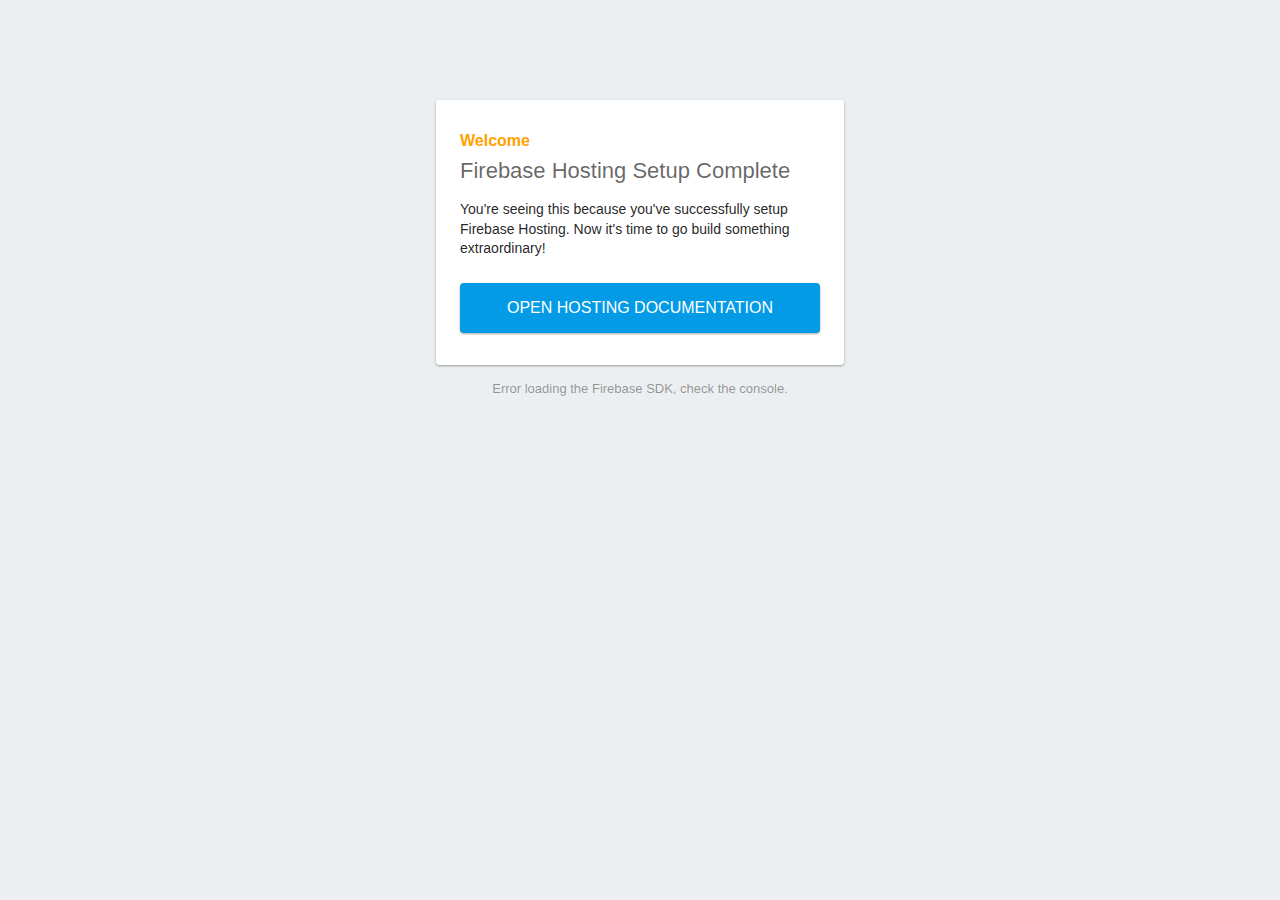
==== public/index.html @ cf754ae1 "FIREBASE CLEAN" ====
<!DOCTYPE html>
<html>
  <head>
    <meta charset="utf-8">
    <meta name="viewport" content="width=device-width, initial-scale=1">
    <title>Welcome to Firebase Hosting</title>

    <!-- update the version number as needed -->
    <script defer src="/__/firebase/9.10.0/firebase-app-compat.js"></script>
    <!-- include only the Firebase features as you need -->
    <script defer src="/__/firebase/9.10.0/firebase-auth-compat.js"></script>
    <script defer src="/__/firebase/9.10.0/firebase-database-compat.js"></script>
    <script defer src="/__/firebase/9.10.0/firebase-firestore-compat.js"></script>
    <script defer src="/__/firebase/9.10.0/firebase-functions-compat.js"></script>
    <script defer src="/__/firebase/9.10.0/firebase-messaging-compat.js"></script>
    <script defer src="/__/firebase/9.10.0/firebase-storage-compat.js"></script>
    <script defer src="/__/firebase/9.10.0/firebase-analytics-compat.js"></script>
    <script defer src="/__/firebase/9.10.0/firebase-remote-config-compat.js"></script>
    <script defer src="/__/firebase/9.10.0/firebase-performance-compat.js"></script>
    <!-- 
      initialize the SDK after all desired features are loaded, set useEmulator to false
      to avoid connecting the SDK to running emulators.
    -->
    <script defer src="/__/firebase/init.js?useEmulator=true"></script>

    <style media="screen">
      body { background: #ECEFF1; color: rgba(0,0,0,0.87); font-family: Roboto, Helvetica, Arial, sans-serif; margin: 0; padding: 0; }
      #message { background: white; max-width: 360px; margin: 100px auto 16px; padding: 32px 24px; border-radius: 3px; }
      #message h2 { color: #ffa100; font-weight: bold; font-size: 16px; margin: 0 0 8px; }
      #message h1 { font-size: 22px; font-weight: 300; color: rgba(0,0,0,0.6); margin: 0 0 16px;}
      #message p { line-height: 140%; margin: 16px 0 24px; font-size: 14px; }
      #message a { display: block; text-align: center; background: #039be5; text-transform: uppercase; text-decoration: none; color: white; padding: 16px; border-radius: 4px; }
      #message, #message a { box-shadow: 0 1px 3px rgba(0,0,0,0.12), 0 1px 2px rgba(0,0,0,0.24); }
      #load { color: rgba(0,0,0,0.4); text-align: center; font-size: 13px; }
      @media (max-width: 600px) {
        body, #message { margin-top: 0; background: white; box-shadow: none; }
        body { border-top: 16px solid #ffa100; }
      }
    </style>
  </head>
  <body>
    <div id="message">
      <h2>Welcome</h2>
      <h1>Firebase Hosting Setup Complete</h1>
      <p>You're seeing this because you've successfully setup Firebase Hosting. Now it's time to go build something extraordinary!</p>
      <a target="_blank" href="https://firebase.google.com/docs/hosting/">Open Hosting Documentation</a>
    </div>
    <p id="load">Firebase SDK Loading&hellip;</p>

    <script>
      document.addEventListener('DOMContentLoaded', function() {
        const loadEl = document.querySelector('#load');
        // // 🔥🔥🔥🔥🔥🔥🔥🔥🔥🔥🔥🔥🔥🔥🔥🔥🔥🔥🔥🔥🔥🔥🔥🔥🔥🔥🔥🔥🔥🔥🔥
        // // The Firebase SDK is initialized and available here!
        //
        // firebase.auth().onAuthStateChanged(user => { });
        // firebase.database().ref('/path/to/ref').on('value', snapshot => { });
        // firebase.firestore().doc('/foo/bar').get().then(() => { });
        // firebase.functions().httpsCallable('yourFunction')().then(() => { });
        // firebase.messaging().requestPermission().then(() => { });
        // firebase.storage().ref('/path/to/ref').getDownloadURL().then(() => { });
        // firebase.analytics(); // call to activate
        // firebase.analytics().logEvent('tutorial_completed');
        // firebase.performance(); // call to activate
        //
        // // 🔥🔥🔥🔥🔥🔥🔥🔥🔥🔥🔥🔥🔥🔥🔥🔥🔥🔥🔥🔥🔥🔥🔥🔥🔥🔥🔥🔥🔥🔥🔥

        try {
          let app = firebase.app();
          let features = [
            'auth', 
            'database', 
            'firestore',
            'functions',
            'messaging', 
            'storage', 
            'analytics', 
            'remoteConfig',
            'performance',
          ].filter(feature => typeof app[feature] === 'function');
          loadEl.textContent = `Firebase SDK loaded with ${features.join(', ')}`;
        } catch (e) {
          console.error(e);
          loadEl.textContent = 'Error loading the Firebase SDK, check the console.';
        }
      });
    </script>
  </body>
</html>
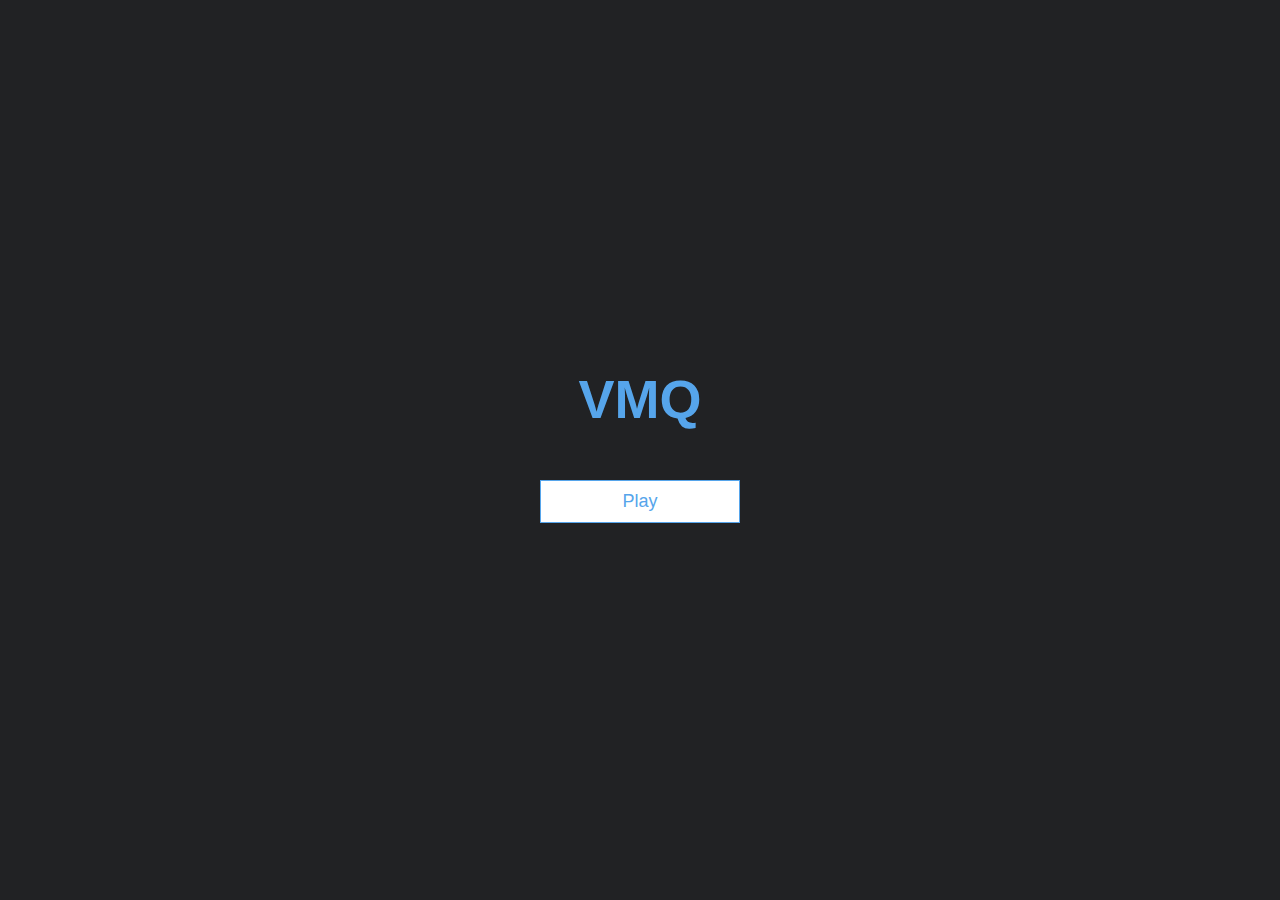
==== commit 9d109831: "i forgot tbh what i did" ====
--- a/public/index.html
+++ b/public/index.html
@@ -1,89 +1,53 @@
-<!DOCTYPE html>
-<html>
-  <head>
-    <meta charset="utf-8">
-    <meta name="viewport" content="width=device-width, initial-scale=1">
-    <title>Welcome to Firebase Hosting</title>
+﻿<!DOCTYPE html>
 
-    <!-- update the version number as needed -->
-    <script defer src="/__/firebase/9.10.0/firebase-app-compat.js"></script>
-    <!-- include only the Firebase features as you need -->
-    <script defer src="/__/firebase/9.10.0/firebase-auth-compat.js"></script>
-    <script defer src="/__/firebase/9.10.0/firebase-database-compat.js"></script>
-    <script defer src="/__/firebase/9.10.0/firebase-firestore-compat.js"></script>
-    <script defer src="/__/firebase/9.10.0/firebase-functions-compat.js"></script>
-    <script defer src="/__/firebase/9.10.0/firebase-messaging-compat.js"></script>
-    <script defer src="/__/firebase/9.10.0/firebase-storage-compat.js"></script>
-    <script defer src="/__/firebase/9.10.0/firebase-analytics-compat.js"></script>
-    <script defer src="/__/firebase/9.10.0/firebase-remote-config-compat.js"></script>
-    <script defer src="/__/firebase/9.10.0/firebase-performance-compat.js"></script>
-    <!-- 
-      initialize the SDK after all desired features are loaded, set useEmulator to false
-      to avoid connecting the SDK to running emulators.
-    -->
-    <script defer src="/__/firebase/init.js?useEmulator=true"></script>
+<html lang="en" xmlns="http://www.w3.org/1999/xhtml">
+<head>
+    <meta charset="utf-8" />
+    <title>  VMQ  </title>
+    <link rel = "stylesheet" href="CSSONLY/app.css"  />
+    
+</head>
+<body>
+   <div class="container">
+       <div id="home" class="flex-center flex-column">
+           <h1>VMQ</h1>
+           <a class="btn" id="testing2" href="/number.html">Play</a>
+           
 
-    <style media="screen">
-      body { background: #ECEFF1; color: rgba(0,0,0,0.87); font-family: Roboto, Helvetica, Arial, sans-serif; margin: 0; padding: 0; }
-      #message { background: white; max-width: 360px; margin: 100px auto 16px; padding: 32px 24px; border-radius: 3px; }
-      #message h2 { color: #ffa100; font-weight: bold; font-size: 16px; margin: 0 0 8px; }
-      #message h1 { font-size: 22px; font-weight: 300; color: rgba(0,0,0,0.6); margin: 0 0 16px;}
-      #message p { line-height: 140%; margin: 16px 0 24px; font-size: 14px; }
-      #message a { display: block; text-align: center; background: #039be5; text-transform: uppercase; text-decoration: none; color: white; padding: 16px; border-radius: 4px; }
-      #message, #message a { box-shadow: 0 1px 3px rgba(0,0,0,0.12), 0 1px 2px rgba(0,0,0,0.24); }
-      #load { color: rgba(0,0,0,0.4); text-align: center; font-size: 13px; }
-      @media (max-width: 600px) {
-        body, #message { margin-top: 0; background: white; box-shadow: none; }
-        body { border-top: 16px solid #ffa100; }
-      }
-    </style>
-  </head>
-  <body>
-    <div id="message">
-      <h2>Welcome</h2>
-      <h1>Firebase Hosting Setup Complete</h1>
-      <p>You're seeing this because you've successfully setup Firebase Hosting. Now it's time to go build something extraordinary!</p>
-      <a target="_blank" href="https://firebase.google.com/docs/hosting/">Open Hosting Documentation</a>
-    </div>
-    <p id="load">Firebase SDK Loading&hellip;</p>
 
-    <script>
-      document.addEventListener('DOMContentLoaded', function() {
-        const loadEl = document.querySelector('#load');
-        // // 🔥🔥🔥🔥🔥🔥🔥🔥🔥🔥🔥🔥🔥🔥🔥🔥🔥🔥🔥🔥🔥🔥🔥🔥🔥🔥🔥🔥🔥🔥🔥
-        // // The Firebase SDK is initialized and available here!
-        //
-        // firebase.auth().onAuthStateChanged(user => { });
-        // firebase.database().ref('/path/to/ref').on('value', snapshot => { });
-        // firebase.firestore().doc('/foo/bar').get().then(() => { });
-        // firebase.functions().httpsCallable('yourFunction')().then(() => { });
-        // firebase.messaging().requestPermission().then(() => { });
-        // firebase.storage().ref('/path/to/ref').getDownloadURL().then(() => { });
-        // firebase.analytics(); // call to activate
-        // firebase.analytics().logEvent('tutorial_completed');
-        // firebase.performance(); // call to activate
-        //
-        // // 🔥🔥🔥🔥🔥🔥🔥🔥🔥🔥🔥🔥🔥🔥🔥🔥🔥🔥🔥🔥🔥🔥🔥🔥🔥🔥🔥🔥🔥🔥🔥
+           
 
-        try {
-          let app = firebase.app();
-          let features = [
-            'auth', 
-            'database', 
-            'firestore',
-            'functions',
-            'messaging', 
-            'storage', 
-            'analytics', 
-            'remoteConfig',
-            'performance',
-          ].filter(feature => typeof app[feature] === 'function');
-          loadEl.textContent = `Firebase SDK loaded with ${features.join(', ')}`;
-        } catch (e) {
-          console.error(e);
-          loadEl.textContent = 'Error loading the Firebase SDK, check the console.';
-        }
-      });
-    </script>
-  </body>
-</html>
+
+       </div>       
+       
+   </div>
+   <script src="/JSSTUFF/game.js" ></script>
+   <script src="/JSSTUFF/app.js" ></script>
+
+   <script>
+// Import the functions you need from the SDKs you need
+import { initializeApp } from "firebase/app";
+import { getAnalytics } from "firebase/analytics";
+// TODO: Add SDKs for Firebase products that you want to use
+// https://firebase.google.com/docs/web/setup#available-libraries
+
+// Your web app's Firebase configuration
+// For Firebase JS SDK v7.20.0 and later, measurementId is optional
+const firebaseConfig = {
+  apiKey: "AIzaSyBBZf-Irtk6ernxMN-vDhhTBS-yhiK76AQ",
+  authDomain: "vmq-demo.firebaseapp.com",
+  databaseURL: "https://vmq-demo-default-rtdb.firebaseio.com",
+  projectId: "vmq-demo",
+  storageBucket: "vmq-demo.appspot.com",
+  messagingSenderId: "124995763335",
+  appId: "1:124995763335:web:6c01a94a07c87878bf0c22",
+  measurementId: "G-2Z72XCMPPX"
+};
+
+// Initialize Firebase
+const app = initializeApp(firebaseConfig);
+const analytics = getAnalytics(app);
+   </script>
+
+</body>
+</html>--- a/public/CSSONLY/app.css
+++ b/public/CSSONLY/app.css
@@ -0,0 +1,204 @@
+﻿:root {
+    background-color: #212224;
+    background-image: url("/IMAGESONLY/IMG_0021.jpg");
+    font-size: 62.5%;
+    background-size:     cover;    
+
+
+}
+
+* {
+    box-sizing: border-box;
+    font-family: Arial, Helvetica, sans-serif;
+    margin: 0;
+    padding: 0;
+    color: #333;
+}
+
+h1,
+h2,
+h3,
+h4 {
+    margin-bottom: 1rem;
+}
+
+h1 {
+    font-size: 5.4rem;
+    color: #56a5eb;
+    margin-bottom: 5rem;
+}
+
+    h1 > span {
+        font-size: 2.4rem;
+        font-weight: 500;
+    }
+
+h2 {
+    font-size: 4.2rem;
+    margin-bottom: 4rem;
+    font-weight: 700;
+}
+
+h3 {
+    font-size: 2.8rem;
+    font-weight: 500;
+}
+
+/* UTILITIES */
+
+.container {
+    width: 100vw;
+    height: 100vh;
+    display: flex;
+    justify-content: center;
+    align-items: center;
+    max-width: 80rem;
+    margin: 0 auto;
+    padding: 2rem;
+}
+
+    .container > * {
+        width: 100%;
+    }
+
+.flex-column {
+    display: flex;
+    flex-direction: column;
+}
+
+.flex-center {
+    justify-content: center;
+    align-items: center;
+}
+
+.justify-center {
+    justify-content: center;
+}
+
+.text-center {
+    text-align: center;
+}
+
+.hidden {
+    display: none;
+}
+
+/* BUTTONS */
+.btn {
+    font-size: 1.8rem;
+    padding: 1rem 0;
+    width: 20rem;
+    text-align: center;
+    border: 0.1rem solid #56a5eb;
+    margin-bottom: 1rem;
+    text-decoration: none;
+    color: #56a5eb;
+    background-color: white;
+}
+
+    .btn:hover {
+        cursor: pointer;
+        box-shadow: 0 0.4rem 1.4rem 0 rgba(86, 185, 235, 0.5);
+        transform: translateY(-0.1rem);
+        transition: transform 150ms;
+    }
+    
+    .btn[disabled]:hover {
+        cursor: not-allowed;
+        box-shadow: none;
+        transform: none;
+    }
+.checkbox{
+    font-size: 1.8rem;
+    padding: 1rem 0;
+    width: 20rem;
+    text-align: center;
+    margin-bottom: 1rem;
+    margin-left: 1rem;
+    text-decoration: none;
+    color: white;
+}
+
+
+form{
+
+    width: 100%;
+    display: flex;
+    flex-direction: column;
+    align-items: center;
+}
+
+
+input{
+
+     margin-bottom: 1rem;
+     width: 20rem;
+     padding: 1.5rem;
+     font-size: 1.8rem;
+     border: none;
+     box-shadow: 0 0.1rem 1.4rem 0 rgba(86, 185, 235, 0.5);
+}
+
+
+input::placeholder{
+
+    color: #aaa;
+}
+
+
+
+
+
+
+  
+  .search-container {
+    width: 400px;
+    text-align:center;
+    position: fixed;
+    margin: 15px auto;
+    background: rgba(255, 255, 255, 0.2);
+    bottom: 120px;
+    left: 727px;
+  }
+  .search-container input,
+  .search-container .suggestions {
+    width: 100%;
+    background: rgb(41, 39, 39);
+    text-align: center;
+    font-size: 1.8rem;
+    color: white;
+  }
+  .search-container input {
+    background: rgba(255, 255, 255, 0.2);
+    height: 60px;
+    padding: 0 10px;
+  }
+  .search-container .suggestions {
+    position: absolute;
+    top: 60px;
+  }
+  
+  ul {
+    display: none;
+    list-style-type: none;
+    padding: 0;
+    margin: 0;
+    box-shadow: 0 1px 2px 0 rgba(0, 0, 0, 0.2);
+    max-height: 200px;
+    overflow-y: auto;
+  }
+  ul.has-suggestions {
+    display: block;
+    
+  }
+  ul li {
+    padding: 10px;
+    cursor: pointer;
+    background: rgba(255, 255, 255, 0.2);
+    color: white;
+    font-family: Garamond;
+  }
+  ul li:hover {
+    background-color: #a072eb;
+  }
+  
